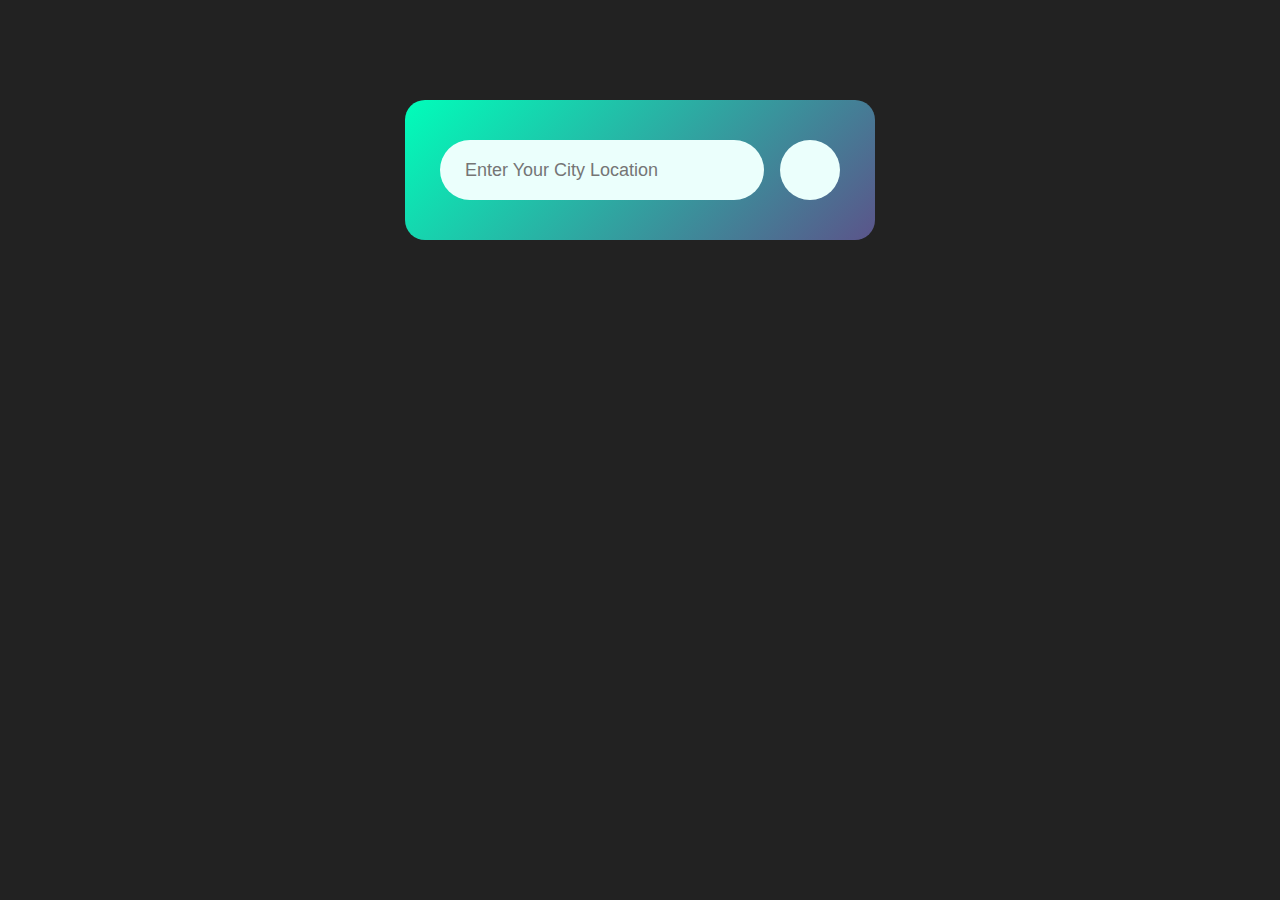
==== images/index.html @ 8e7069a7 "add new file" ====
<!DOCTYPE html>
<html lang="en">
<head>
    <meta charset="UTF-8">
    <meta name="viewport" content="width=device-width, initial-scale=1.0">
    <link rel="stylesheet" href="style.css"  />
    <title>Weather App</title>
</head>
<body>
    <div class="card">
        <div class="search">
            <input type="text" placeholder="Enter Your City Location" spellcheck="false" />
             <button><img src="images/search.png" alt=""></button>
        </div>
        <div class="error">
            <p>invalid city name </p>
        </div>
        <div class="Weather">
            <img src="images/rain.png" alt="rain" class="weather-icon">  
            <h1 class="temp">22°C</h1>
            <h2 class="city">New York</h2>
            <div class="details">
                <div class="col">
                    <img src="images/humidity.png" />
                     <div>
                        <p class="humidity">50%</p>
                        <p>Humidity</p>
                     </div>
                </div>
                <div class="col">
                    <img src="images/wind.png" />
                     <div>
                        <p class="Wind">10km/h</p>
                        <p>Wind Speed</p>
                     </div>
                </div>
             </div>
        </div>
    </div>
     <script src="app.js"></script>
</body>
</html>
---- images/style.css ----
*{
    margin: 0;
    padding: 0;
    box-sizing: border-box;
}

body{
    background-color: #222;
}


.card {
    width: 90%;
    max-width: 470px;
    background: linear-gradient(135deg,#00feba,#5b548a);
    color: #fff; 
    margin: 100px auto 0 ;
    border-radius: 20px;
    padding: 40px 35px;
    text-align: center;
}

.search {
    width: 100%;
    display: flex;
    align-items: center;
    justify-content: space-between;
} 

.search input {
    border: 0;
    outline: 0;
    background: #ebfffc;
    padding: 10px 25px;
    height: 60px;
    border-radius: 30px;
    flex: 1;
    margin-right: 16px;
    font-size: 18px;
}

.search button {
    border: 0;
    outline: 0;
    background: #ebfffc;
    border-radius: 50%;
    width: 60px;
    height: 60px;
    cursor: pointer;
}
.search button img {
    width: 16px;
}

.error{
    text-align: left;
    margin-left: 10px;
    font-size: 14px;
    margin-top: 10px;   
    display: none;
}

.weather-icon{
    width: 170px;
    margin-top: 30px;
}

.weather h1 {
    font-size: 80px;    
    font-weight: 500;
}

.weather h1 {
    font-size: 45px;
    font-weight: 400;
    margin-top: -10px;
}

.details {
    display: flex;
    flex-direction: row;
    justify-content: space-between;
    padding: 0px 20px;
    margin-top: 40px;
}
.col {
    display: flex;
    flex-direction: row;
    align-items: center;
    text-align: left;
    gap: 10px;  
}

.col img {
    width: 40px;
}

.humidity, .Wind{
    font-size: 28px;
    margin-top: -10px;
}

.Weather {
    display: none;
}
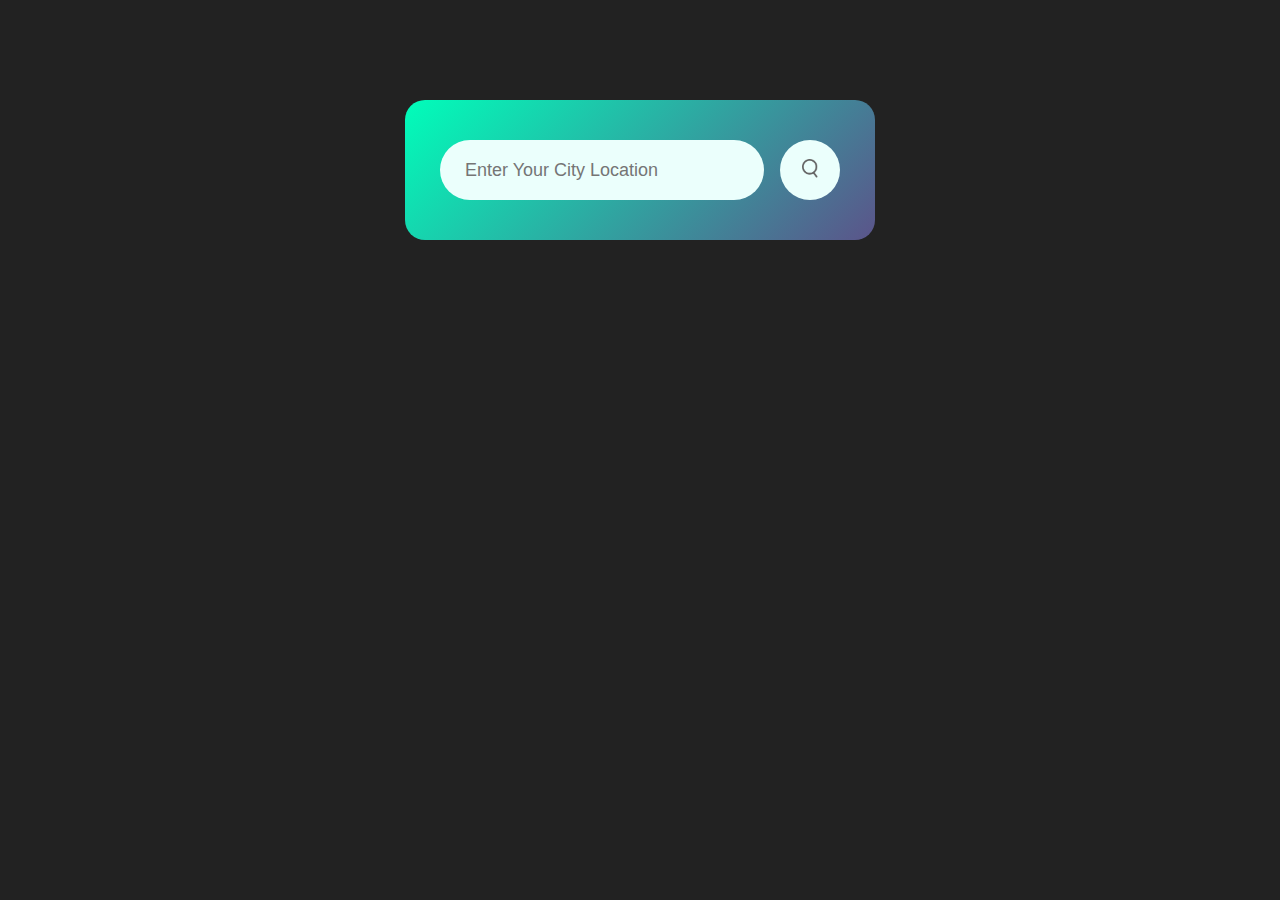
==== commit 80c14fcd: "some code changed" ====
--- a/images/index.html
+++ b/images/index.html
@@ -10,25 +10,25 @@
     <div class="card">
         <div class="search">
             <input type="text" placeholder="Enter Your City Location" spellcheck="false" />
-             <button><img src="images/search.png" alt=""></button>
+             <button><img src="./search.png" alt=""></button>
         </div>
         <div class="error">
             <p>invalid city name </p>
         </div>
         <div class="Weather">
-            <img src="images/rain.png" alt="rain" class="weather-icon">  
+            <img src="./rain.png" alt="rain" class="weather-icon">  
             <h1 class="temp">22°C</h1>
             <h2 class="city">New York</h2>
             <div class="details">
                 <div class="col">
-                    <img src="images/humidity.png" />
+                    <img src="./humidity.png" />
                      <div>
                         <p class="humidity">50%</p>
                         <p>Humidity</p>
                      </div>
                 </div>
                 <div class="col">
-                    <img src="images/wind.png" />
+                    <img src="./wind.png" />
                      <div>
                         <p class="Wind">10km/h</p>
                         <p>Wind Speed</p>
